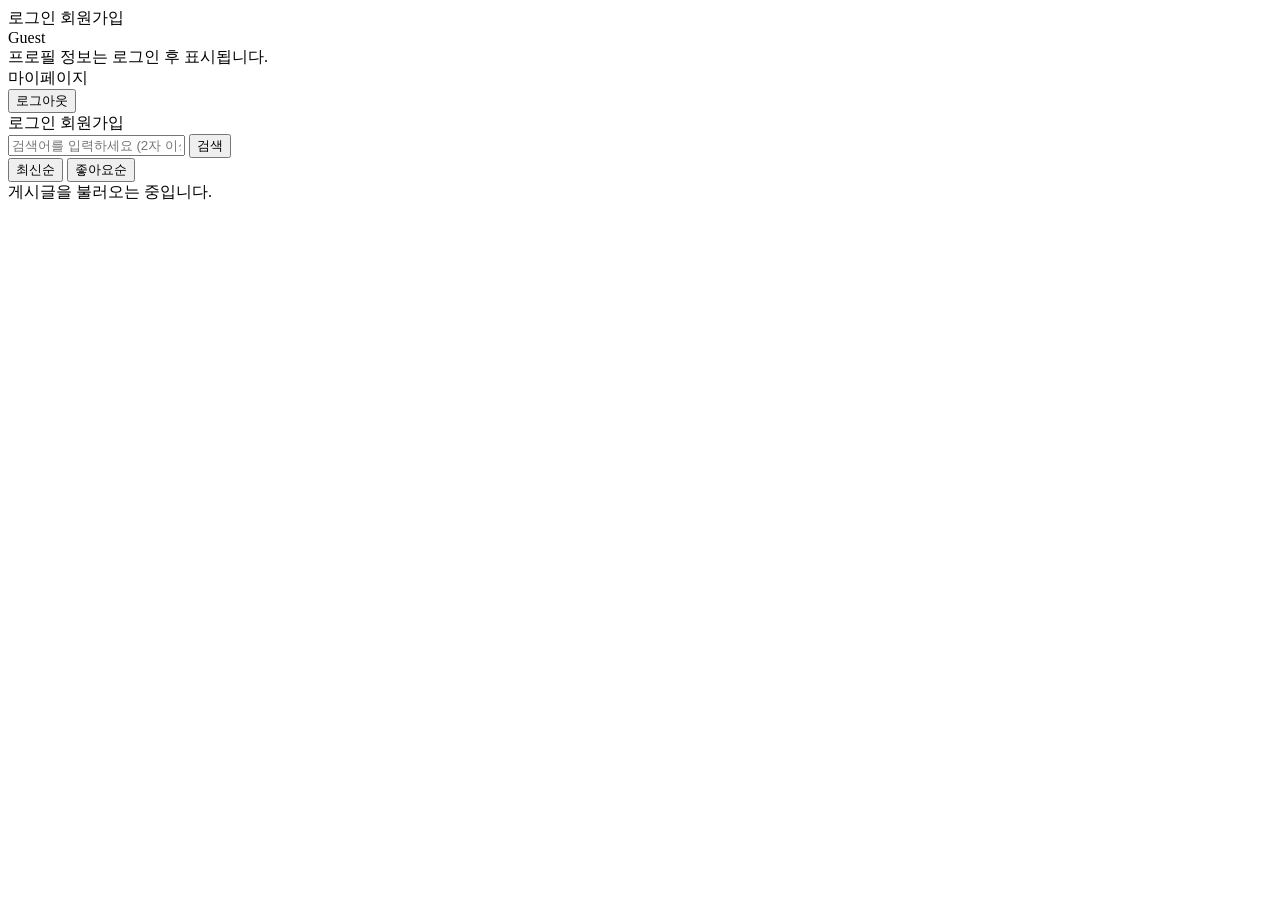
==== src/main/resources/templates/home/index.html @ 0fc26f85 "1216/21/kjh/front/main page mvp" ====
<!DOCTYPE html>
<html lang="ko" xmlns:th="http://www.thymeleaf.org"
      th:replace="~{layout/base :: base(~{::title}, '', ~{::main}, ~{::extraHead}, ~{::extraScripts}, ~{::topActions})}">
<head>
    <title>Connect U</title>
    <th:block th:fragment="extraHead">
        <link rel="stylesheet" th:href="@{/css/home.css}">
    </th:block>
</head>
<body>
<th:block th:fragment="topActions">
    <a class="cu-btn secondary" th:href="@{/login}">로그인</a>
    <a class="cu-btn" th:href="@{/join}">회원가입</a>
</th:block>

<main th:fragment="main">
    <section class="cu-shell">
        <aside class="cu-profile-col">
            <div class="profile-card">
                <div class="profile-header">
                    <div class="avatar" aria-hidden="true"></div>
                    <div>
                        <div class="nickname" th:text="${currentUser?.nickname} ?: 'Guest'">Guest</div>
                        <div class="muted">프로필 정보는 로그인 후 표시됩니다.</div>
                    </div>
                </div>

                <div class="profile-actions" th:if="${currentUser != null}">
                    <a class="cu-btn secondary" th:href="@{/mypage}">마이페이지</a>
                    <form th:action="@{/logout}" method="post">
                        <button type="submit" class="cu-btn">로그아웃</button>
                    </form>
                </div>

                <div class="profile-actions" th:unless="${currentUser != null}">
                    <a class="cu-btn" th:href="@{/login}">로그인</a>
                    <a class="cu-btn secondary" th:href="@{/join}">회원가입</a>
                </div>
            </div>
        </aside>

        <section class="cu-main-col">
            <div class="home-search">
                <form id="search-form" th:action="@{/search}" method="get" class="search-bar">
                    <input type="text" id="keyword" name="keyword" placeholder="검색어를 입력하세요 (2자 이상)"
                           aria-label="검색어" required>
                    <input type="hidden" name="page" value="0">
                    <input type="hidden" name="size" value="10">
                    <button type="submit" class="cu-btn">검색</button>
                </form>

                <div class="sort-options" role="group" aria-label="정렬">
                    <button type="button" class="sort-btn active" data-sort="latest">최신순</button>
                    <button type="button" class="sort-btn" data-sort="likes">좋아요순</button>
                </div>
            </div>

            <div class="post-feed">
                <div class="empty" id="post-empty">게시글을 불러오는 중입니다.</div>
                <div id="post-list" class="post-list" aria-live="polite"></div>
            </div>
        </section>
    </section>
</main>

<th:block th:fragment="extraScripts">
    <script th:src="@{/js/home.js}"></script>
</th:block>
</body>
</html>
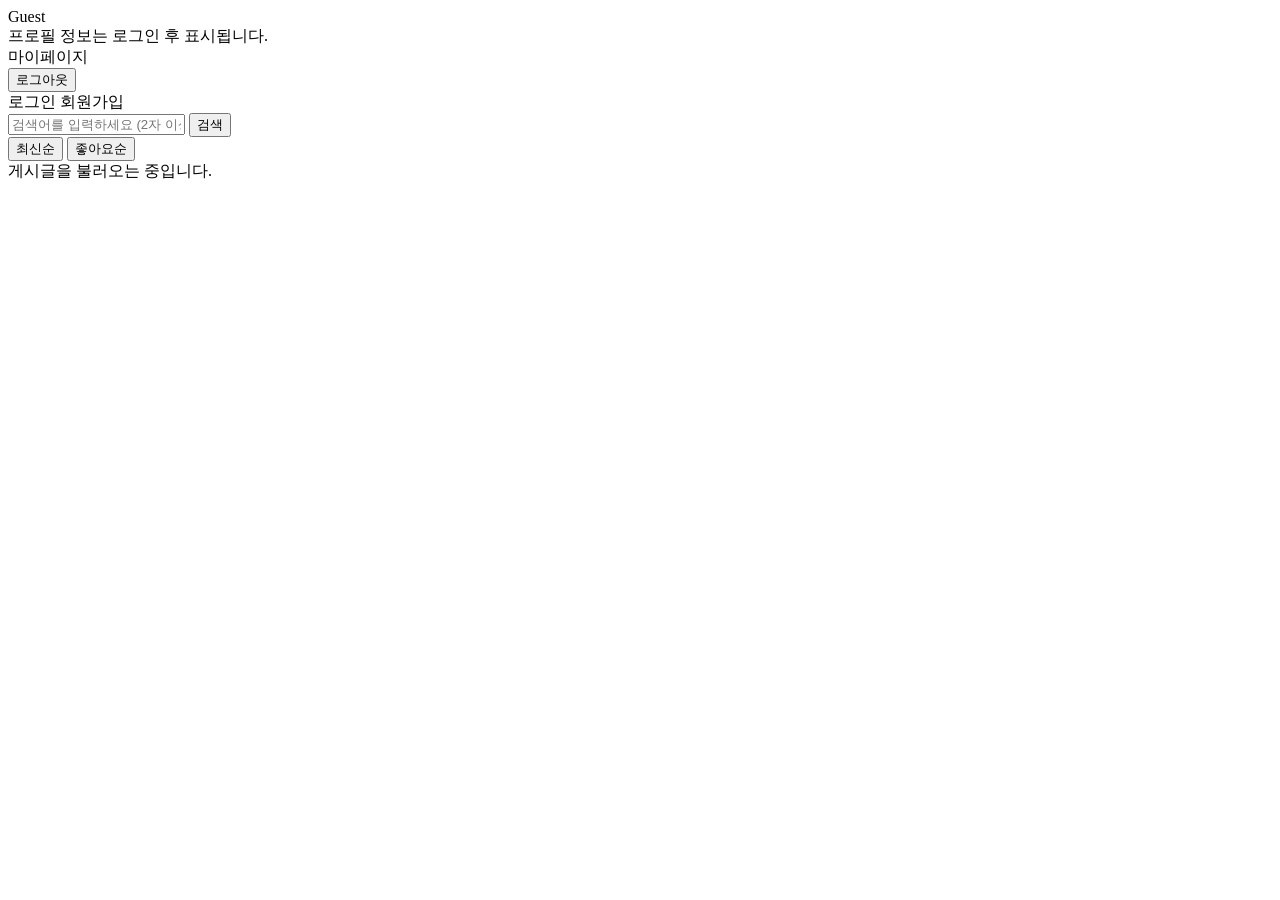
==== commit c6cfd97e: "1216/21/kjh/front/main page mvp" ====
--- a/src/main/resources/templates/home/index.html
+++ b/src/main/resources/templates/home/index.html
@@ -8,11 +8,6 @@
     </th:block>
 </head>
 <body>
-<th:block th:fragment="topActions">
-    <a class="cu-btn secondary" th:href="@{/login}">로그인</a>
-    <a class="cu-btn" th:href="@{/join}">회원가입</a>
-</th:block>
-
 <main th:fragment="main">
     <section class="cu-shell">
         <aside class="cu-profile-col">
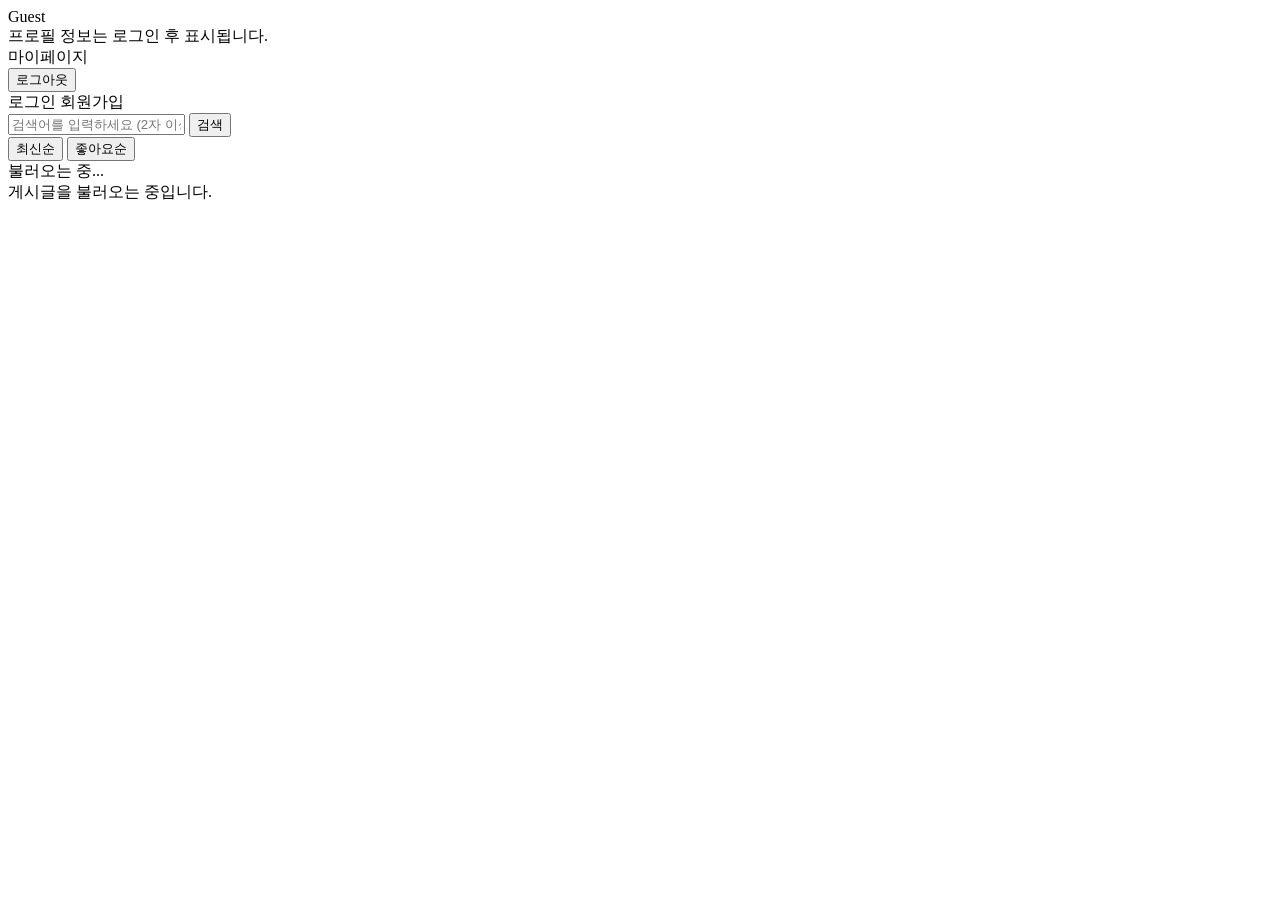
==== commit 7f56ea83: "1216/21/kjh/front/main page mvp" ====
--- a/src/main/resources/templates/home/index.html
+++ b/src/main/resources/templates/home/index.html
@@ -51,8 +51,10 @@
             </div>
 
             <div class="post-feed">
+                <div id="post-list" class="post-list" aria-live="polite"></div>
+                <div id="feed-loader" class="feed-loader">불러오는 중...</div>
                 <div class="empty" id="post-empty">게시글을 불러오는 중입니다.</div>
-                <div id="post-list" class="post-list" aria-live="polite"></div>
+                <div id="feed-sentinel" aria-hidden="true"></div>
             </div>
         </section>
     </section>
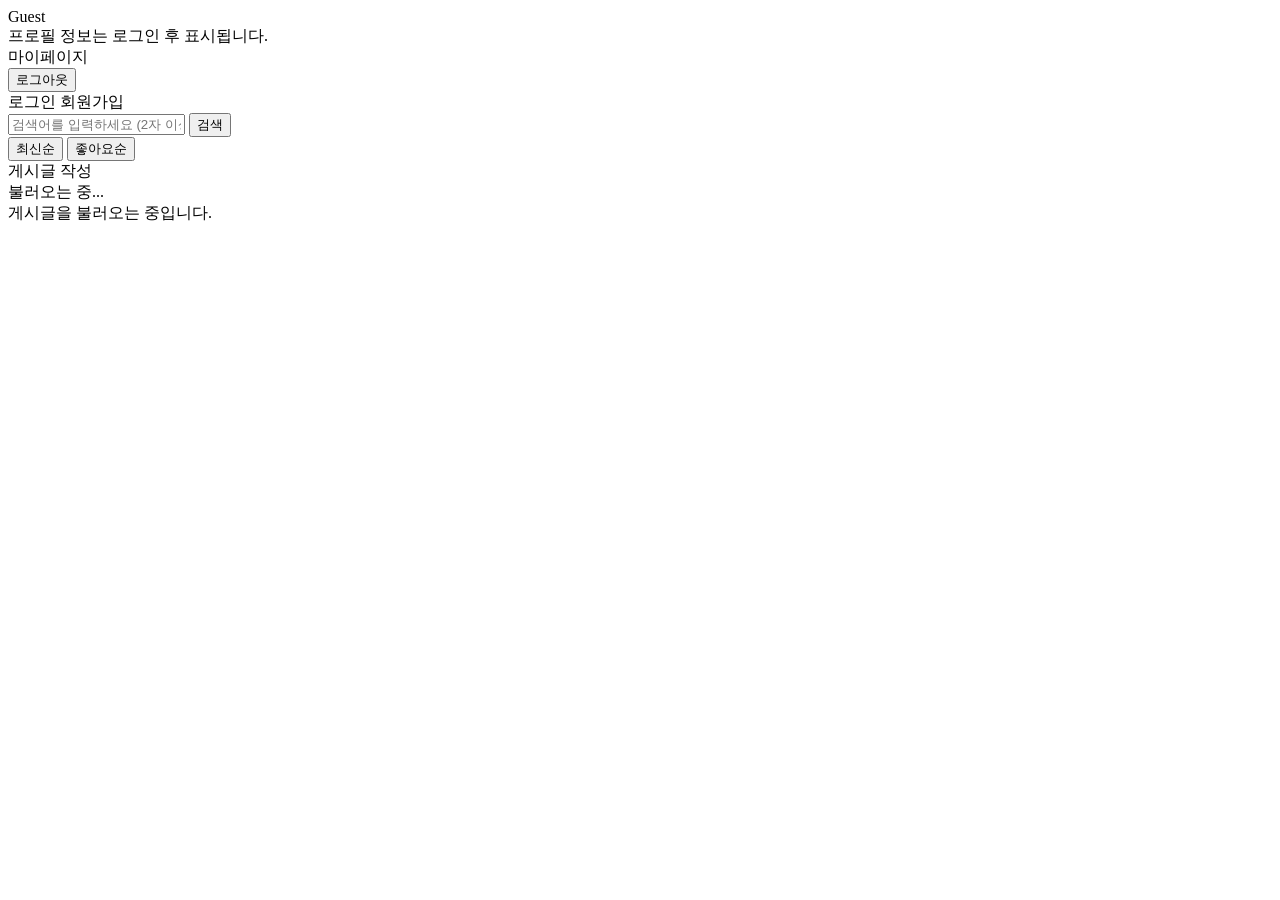
==== commit fdd8dc67: "1217/00/kjh/front/feat create, update post page" ====
--- a/src/main/resources/templates/home/index.html
+++ b/src/main/resources/templates/home/index.html
@@ -15,19 +15,19 @@
                 <div class="profile-header">
                     <div class="avatar" aria-hidden="true"></div>
                     <div>
-                        <div class="nickname" th:text="${currentUser?.nickname} ?: 'Guest'">Guest</div>
-                        <div class="muted">프로필 정보는 로그인 후 표시됩니다.</div>
+                        <div class="nickname" id="profile-nickname">Guest</div>
+                        <div class="muted" id="profile-message">프로필 정보는 로그인 후 표시됩니다.</div>
                     </div>
                 </div>
 
-                <div class="profile-actions" th:if="${currentUser != null}">
+                <div class="profile-actions is-hidden" id="profile-actions-logged-in">
                     <a class="cu-btn secondary" th:href="@{/mypage}">마이페이지</a>
-                    <form th:action="@{/logout}" method="post">
+                    <form th:action="@{/logout}" method="post" id="logout-form">
                         <button type="submit" class="cu-btn">로그아웃</button>
                     </form>
                 </div>
 
-                <div class="profile-actions" th:unless="${currentUser != null}">
+                <div class="profile-actions" id="profile-actions-guest">
                     <a class="cu-btn" th:href="@{/login}">로그인</a>
                     <a class="cu-btn secondary" th:href="@{/join}">회원가입</a>
                 </div>
@@ -35,20 +35,23 @@
         </aside>
 
         <section class="cu-main-col">
-            <div class="home-search">
-                <form id="search-form" th:action="@{/search}" method="get" class="search-bar">
-                    <input type="text" id="keyword" name="keyword" placeholder="검색어를 입력하세요 (2자 이상)"
-                           aria-label="검색어" required>
-                    <input type="hidden" name="page" value="0">
-                    <input type="hidden" name="size" value="10">
-                    <button type="submit" class="cu-btn">검색</button>
-                </form>
+    <div class="home-search">
+        <form id="search-form" th:action="@{/search}" method="get" class="search-bar">
+            <input type="text" id="keyword" name="keyword" placeholder="검색어를 입력하세요 (2자 이상)"
+                   aria-label="검색어" required>
+            <input type="hidden" name="page" value="0">
+            <input type="hidden" name="size" value="10">
+            <button type="submit" class="cu-btn">검색</button>
+        </form>
 
-                <div class="sort-options" role="group" aria-label="정렬">
-                    <button type="button" class="sort-btn active" data-sort="latest">최신순</button>
-                    <button type="button" class="sort-btn" data-sort="likes">좋아요순</button>
-                </div>
+        <div class="home-actions">
+            <div class="sort-options" role="group" aria-label="정렬">
+                <button type="button" class="sort-btn active" data-sort="latest">최신순</button>
+                <button type="button" class="sort-btn" data-sort="likes">좋아요순</button>
             </div>
+            <a class="cu-btn is-hidden" id="btn-create-post" th:href="@{/posts/new}">게시글 작성</a>
+        </div>
+    </div>
 
             <div class="post-feed">
                 <div id="post-list" class="post-list" aria-live="polite"></div>
